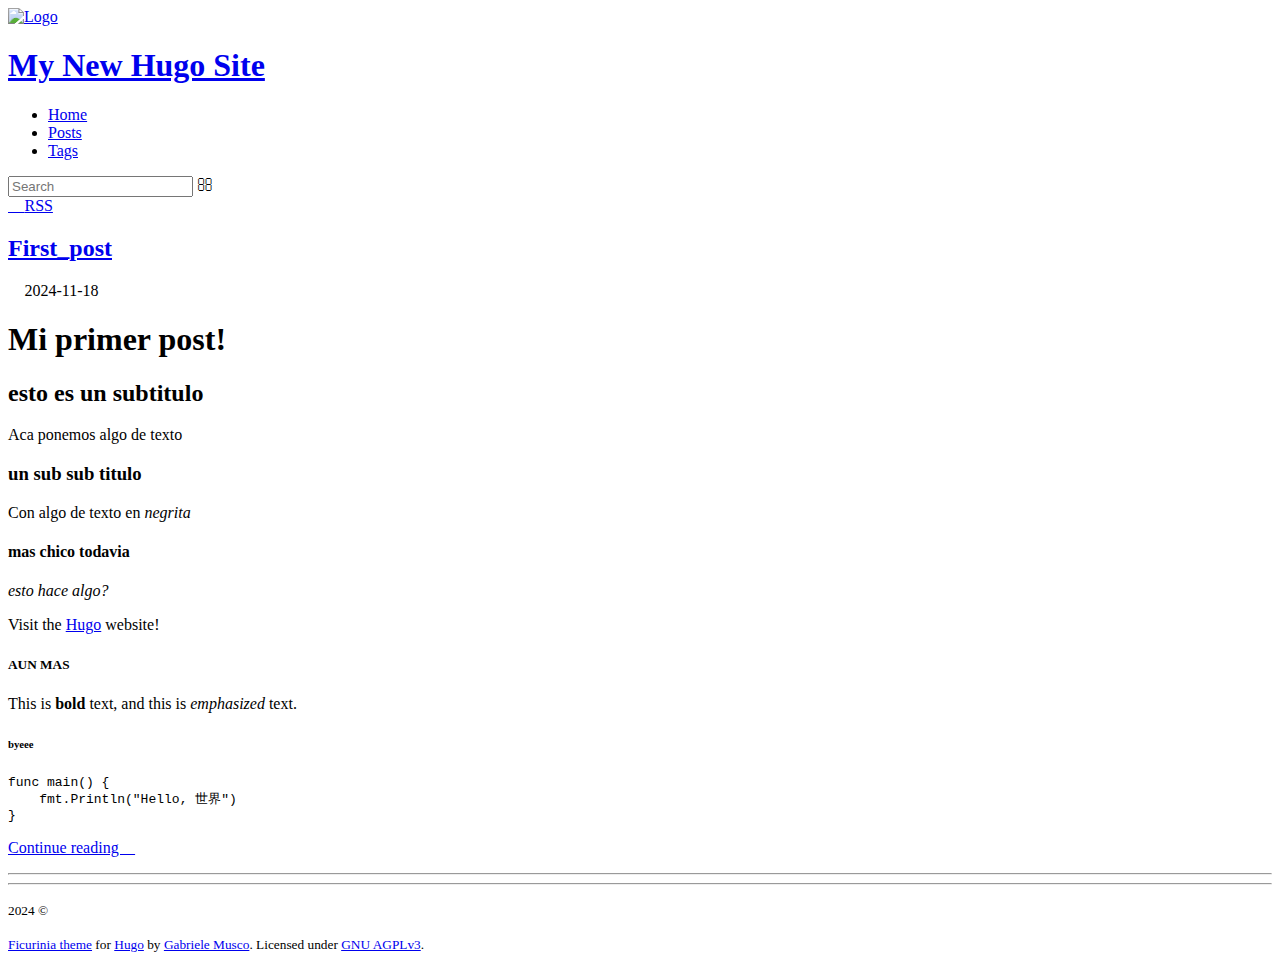
==== public/index.html @ 9516e4e6 "add workflow" ====
<!DOCTYPE html>
<html class="home" lang="en-us"><head>
	<meta name="generator" content="Hugo 0.138.0"><script src="/livereload.js?mindelay=10&amp;v=2&amp;port=1313&amp;path=livereload" data-no-instant defer></script>
    
    <meta name="robots" content="noai, noimageai">
    <meta name="viewport" content="width=device-width" />
    <meta http-equiv="Content-Type" content="text/html;charset=UTF-8" />
    <meta http-equiv="X-UA-Compatible" content="IE=7" />

    
        
          <link href="http://localhost:1313/index.xml" rel="alternate" type="application/rss+xml" title="My New Hugo Site" />
          <link href="http://localhost:1313/index.xml" rel="feed" type="application/rss+xml" title="My New Hugo Site" />
        
    <link
    rel="icon"
    href='/favicon.png'
/>
<link
    rel="shortcut icon"
    href='/favicon.ico'
    type="image/x-icon"
/>
<link
    rel="apple-touch-icon"
    href='/apple-touch-icon.png'
/>

<title>
        
        My New Hugo Site
    </title>

    
    <link href="/symbols-nerd-font/symbols-nerd-font.css" rel="stylesheet" />
    <link href="/jetbrains-mono/jetbrains-mono.css" rel="stylesheet" />

    
    
    <link type="text/css" rel="stylesheet" href=http://localhost:1313/css/styles.abbd6311bb4b6ca58f8e7398140529245ae0f6428b759fcd830742eee2619eabb900ba9914a9affb82aa9a16a9b9ea727bb315315a976a0db0e7513a5f12c504.css integrity="sha512-q71jEbtLbKWPjnOYFAUpJFrg9kKLdZ/NgwdC7uJhnqu5ALqZFKmv&#43;4Kqmhapuepye7MVMVqXag2w51E6XxLFBA==" />
<meta name="author" content="" />

    

<meta property="og:site_name"
    content='My New Hugo Site' />

    <meta property="og:title"
        content='My New Hugo Site' />
    
    <meta property="og:type" content="blog" />
    <meta property="og:image"
        content='http://localhost:1313/img/icon.svg' />

<meta name="twitter:card" content="summary_large_image" />
<meta property="twitter:domain"
      content='localhost:1313'
/>
<meta property="twitter:url" content="http://localhost:1313/" />


    <meta name="twitter:title"
        content='My New Hugo Site' />
    
    <meta name="twitter:image"
        content='http://localhost:1313/img/icon.svg' />

<link rel="manifest" href="/manifest/index.json" />
</head>


    
    
    

<body>
        <div id="baseContainer"><header class="jumbotronContainer">
<div class="titleAndSearchContainer">
        <div id="titleContainer">
            
                <a class="unstyledLink" href="/">
                    <img src='/logo.svg' alt='Logo'/>
                </a>
            
            <div class="rightOfLogo">
                <div class="titleAndHamburger">
                    <h1>
                        <a class="unstyledLink" href="/">My New Hugo Site</a>
                        
                    </h1>
                    
                </div>
                <div id="wide_nav"><nav>
    
    <ul id="main-nav">
        <li><a href="/">Home</a></li>
        
            <li><a href="/posts/">Posts</a></li>
        
        
        
        
        
        
        
            <li><a href="/tags/">Tags</a></li>
        
        
    </ul>
</nav>
</div>
            </div>
        </div>
        <div class="search">
    <input id="searchbar" type="text" placeholder='Search' />
    <span class="nerdlink" onclick="newSearch();">&#xf002;</span>
</div>
<script>
    function newSearch() {
        let term = searchbar.value.trim();
        if (!term) return;
        location.href = `/search/?q=${term}`;
    }
    searchbar.onkeyup = (ev) => {if (ev.keyCode == 13) newSearch()};
</script>

    </div>
    <div id="links">
        <a
    
        rel="noreferrer"
    
    target="_blank"
    class="nerdlink"
    href="/index.xml">
    
    
        &#xf09e;
    
    <span>
        RSS
    </span>
</a>

        
        
    </div>
    

</header>
<div id="contentContainer">
                <div id="content">
                    <main>

    
    
    





    



<div class="postlist " id="postlist">
<article class="card postlistitem">
    <div>
        <h2>
            <a href="http://localhost:1313/posts/first_post/">First_post</a>
        </h2>
        <p class="date">
            <span title='Date'>󰃭 </span>
    2024-11-18


            
        </p>
        
        
            <div class="articlePreview">
                <p>
                    
                        <h1 id="mi-primer-post">Mi primer post!</h1>
<h2 id="esto-es-un-subtitulo">esto es un subtitulo</h2>
<p>Aca ponemos algo de texto</p>
<h3 id="un-sub-sub-titulo">un sub sub titulo</h3>
<p>Con algo de texto en <em>negrita</em></p>
<h4 id="mas-chico-todavia">mas chico todavia</h4>
<p><em>esto hace algo?</em></p>
<p>Visit the <a href="https://gohugo.io">Hugo</a> website!</p>
<h5 id="aun-mas">AUN MAS</h5>
<p>This is <strong>bold</strong> text, and this is <em>emphasized</em> text.</p>
<h6 id="byeee">byeee</h6>
<pre tabindex="0"><code>func main() {
    fmt.Println(&#34;Hello, 世界&#34;)
}
</code></pre>
                    
                </p>
                <p><a href="http://localhost:1313/posts/first_post/">Continue reading </a></p>
            </div>
        
    </div>
    <hr />
</article>

</div>
<div id="getNextBtnContainer"></div>






                    </main><footer>
    <hr />

<p><small>
        2024 &copy; 
    </small></p>
    <p><small>
        <a href='https://gitlab.com/gabmus/hugo-ficurinia'>Ficurinia theme</a> for <a href='https://gohugo.io'>Hugo</a> by <a href='https://gabmus.org'>Gabriele Musco</a>. Licensed under <a href='https://www.gnu.org/licenses/agpl-3.0.html'>GNU AGPLv3</a>.
    </small></p>
</footer>
</div>
            </div>
        </div>


</body>
</html>
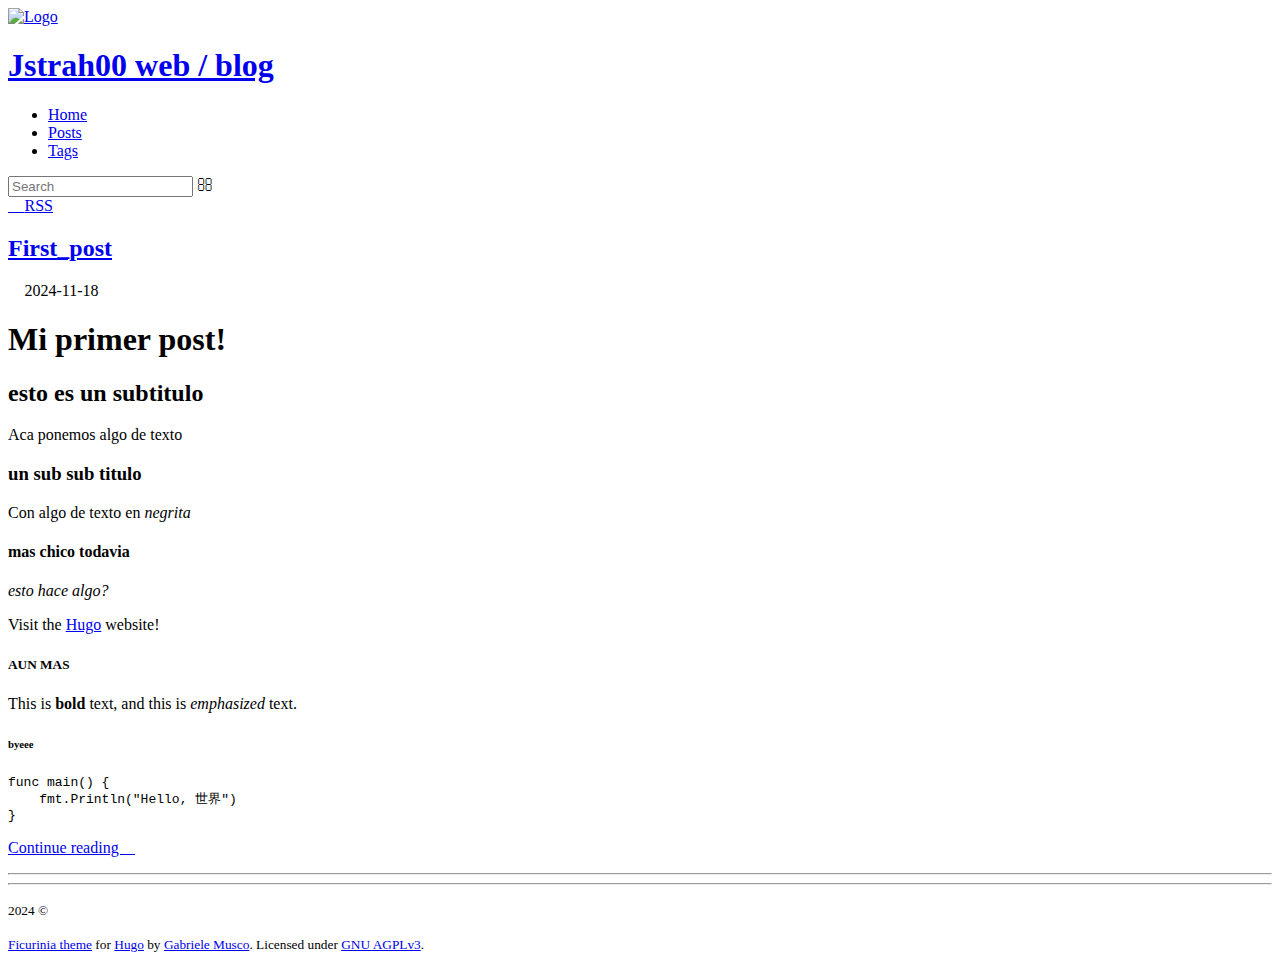
==== commit 8dcc1c24: "build last change" ====
--- a/public/index.html
+++ b/public/index.html
@@ -1,6 +1,6 @@
 <!DOCTYPE html>
 <html class="home" lang="en-us"><head>
-	<meta name="generator" content="Hugo 0.138.0"><script src="/livereload.js?mindelay=10&amp;v=2&amp;port=1313&amp;path=livereload" data-no-instant defer></script>
+	<meta name="generator" content="Hugo 0.138.0">
     
     <meta name="robots" content="noai, noimageai">
     <meta name="viewport" content="width=device-width" />
@@ -9,8 +9,8 @@
 
     
         
-          <link href="http://localhost:1313/index.xml" rel="alternate" type="application/rss+xml" title="My New Hugo Site" />
-          <link href="http://localhost:1313/index.xml" rel="feed" type="application/rss+xml" title="My New Hugo Site" />
+          <link href="https://jstrah00.github.io/index.xml" rel="alternate" type="application/rss+xml" title="Jstrah00 web / blog" />
+          <link href="https://jstrah00.github.io/index.xml" rel="feed" type="application/rss+xml" title="Jstrah00 web / blog" />
         
     <link
     rel="icon"
@@ -28,7 +28,7 @@
 
 <title>
         
-        My New Hugo Site
+        Jstrah00 web / blog
     </title>
 
     
@@ -37,33 +37,33 @@
 
     
     
-    <link type="text/css" rel="stylesheet" href=http://localhost:1313/css/styles.abbd6311bb4b6ca58f8e7398140529245ae0f6428b759fcd830742eee2619eabb900ba9914a9affb82aa9a16a9b9ea727bb315315a976a0db0e7513a5f12c504.css integrity="sha512-q71jEbtLbKWPjnOYFAUpJFrg9kKLdZ/NgwdC7uJhnqu5ALqZFKmv&#43;4Kqmhapuepye7MVMVqXag2w51E6XxLFBA==" />
+    <link type="text/css" rel="stylesheet" href=https://jstrah00.github.io/css/styles.abbd6311bb4b6ca58f8e7398140529245ae0f6428b759fcd830742eee2619eabb900ba9914a9affb82aa9a16a9b9ea727bb315315a976a0db0e7513a5f12c504.css integrity="sha512-q71jEbtLbKWPjnOYFAUpJFrg9kKLdZ/NgwdC7uJhnqu5ALqZFKmv&#43;4Kqmhapuepye7MVMVqXag2w51E6XxLFBA==" />
 <meta name="author" content="" />
 
     
 
 <meta property="og:site_name"
-    content='My New Hugo Site' />
+    content='Jstrah00 web / blog' />
 
     <meta property="og:title"
-        content='My New Hugo Site' />
+        content='Jstrah00 web / blog' />
     
     <meta property="og:type" content="blog" />
     <meta property="og:image"
-        content='http://localhost:1313/img/icon.svg' />
+        content='https://jstrah00.github.io/img/icon.svg' />
 
 <meta name="twitter:card" content="summary_large_image" />
 <meta property="twitter:domain"
-      content='localhost:1313'
-/>
-<meta property="twitter:url" content="http://localhost:1313/" />
+      content='jstrah00.github.io'
+/>
+<meta property="twitter:url" content="https://jstrah00.github.io/" />
 
 
     <meta name="twitter:title"
-        content='My New Hugo Site' />
+        content='Jstrah00 web / blog' />
     
     <meta name="twitter:image"
-        content='http://localhost:1313/img/icon.svg' />
+        content='https://jstrah00.github.io/img/icon.svg' />
 
 <link rel="manifest" href="/manifest/index.json" />
 </head>
@@ -85,7 +85,7 @@
             <div class="rightOfLogo">
                 <div class="titleAndHamburger">
                     <h1>
-                        <a class="unstyledLink" href="/">My New Hugo Site</a>
+                        <a class="unstyledLink" href="/">Jstrah00 web / blog</a>
                         
                     </h1>
                     
@@ -168,7 +168,7 @@
 <article class="card postlistitem">
     <div>
         <h2>
-            <a href="http://localhost:1313/posts/first_post/">First_post</a>
+            <a href="https://jstrah00.github.io/posts/first_post/">First_post</a>
         </h2>
         <p class="date">
             <span title='Date'>󰃭 </span>
@@ -199,7 +199,7 @@
 </code></pre>
                     
                 </p>
-                <p><a href="http://localhost:1313/posts/first_post/">Continue reading </a></p>
+                <p><a href="https://jstrah00.github.io/posts/first_post/">Continue reading </a></p>
             </div>
         
     </div>
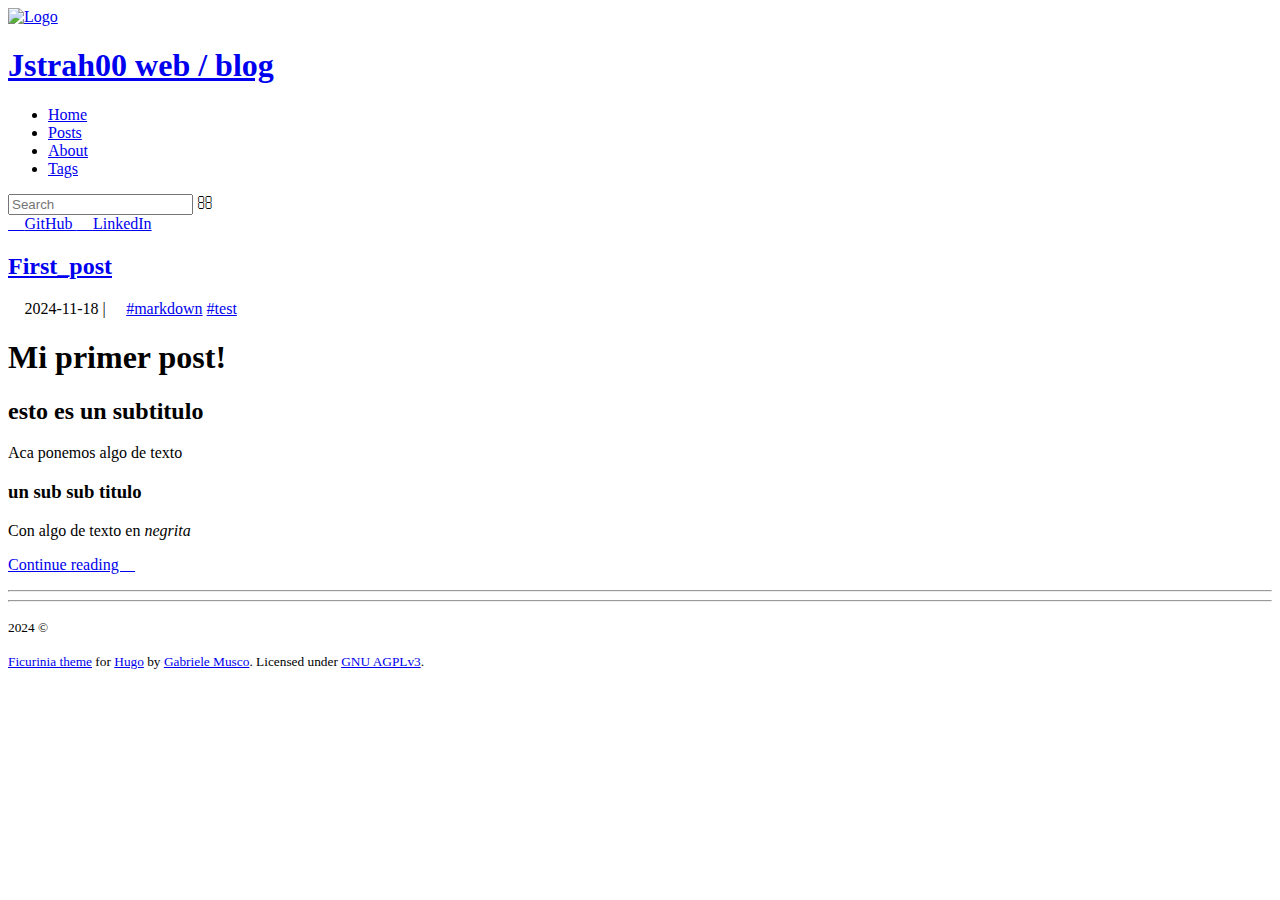
==== commit 08fc5130: "customize stuff" ====
--- a/public/index.html
+++ b/public/index.html
@@ -1,6 +1,6 @@
 <!DOCTYPE html>
 <html class="home" lang="en-us"><head>
-	<meta name="generator" content="Hugo 0.138.0">
+	<meta name="generator" content="Hugo 0.138.0"><script src="/livereload.js?mindelay=10&amp;v=2&amp;port=1313&amp;path=livereload" data-no-instant defer></script>
     
     <meta name="robots" content="noai, noimageai">
     <meta name="viewport" content="width=device-width" />
@@ -9,16 +9,16 @@
 
     
         
-          <link href="https://jstrah00.github.io/index.xml" rel="alternate" type="application/rss+xml" title="Jstrah00 web / blog" />
-          <link href="https://jstrah00.github.io/index.xml" rel="feed" type="application/rss+xml" title="Jstrah00 web / blog" />
+          <link href="http://localhost:1313/index.xml" rel="alternate" type="application/rss+xml" title="Jstrah00 web / blog" />
+          <link href="http://localhost:1313/index.xml" rel="feed" type="application/rss+xml" title="Jstrah00 web / blog" />
         
     <link
     rel="icon"
-    href='/favicon.png'
+    href='/logo_small.png'
 />
 <link
     rel="shortcut icon"
-    href='/favicon.ico'
+    href='/logo.ico'
     type="image/x-icon"
 />
 <link
@@ -26,6 +26,12 @@
     href='/apple-touch-icon.png'
 />
 
+    <link
+        rel="icon"
+        href='/logo.svg'
+        type="image/svg+xml"
+    />
+
 <title>
         
         Jstrah00 web / blog
@@ -37,9 +43,11 @@
 
     
     
-    <link type="text/css" rel="stylesheet" href=https://jstrah00.github.io/css/styles.abbd6311bb4b6ca58f8e7398140529245ae0f6428b759fcd830742eee2619eabb900ba9914a9affb82aa9a16a9b9ea727bb315315a976a0db0e7513a5f12c504.css integrity="sha512-q71jEbtLbKWPjnOYFAUpJFrg9kKLdZ/NgwdC7uJhnqu5ALqZFKmv&#43;4Kqmhapuepye7MVMVqXag2w51E6XxLFBA==" />
-<meta name="author" content="" />
-
+    <link type="text/css" rel="stylesheet" href=http://localhost:1313/css/styles.6f02651af1f616562b0d07de8988974fd578373537834bb2b0dd100e372e2138e367fbaacec97f96a54ebf4d3e6ff406707516a672d8b386b53fef0304e036f9.css integrity="sha512-bwJlGvH2FlYrDQfeiYiXT9V4NzU3g0uysN0QDjcuITjjZ/uqzsl/lqVOv00&#43;b/QGcHUWpnLYs4a1P&#43;8DBOA2&#43;Q==" />
+<meta name="author" content="Julian Strah" />
+
+    
+        <meta name="description" content="To live is to risk it all; otherwise you’re just an inert chunk of randomly assembled molecules drifting wherever the universe blows you." />
     
 
 <meta property="og:site_name"
@@ -48,22 +56,26 @@
     <meta property="og:title"
         content='Jstrah00 web / blog' />
     
+        <meta property="og:description" content="To live is to risk it all; otherwise you’re just an inert chunk of randomly assembled molecules drifting wherever the universe blows you." />
+    
     <meta property="og:type" content="blog" />
     <meta property="og:image"
-        content='https://jstrah00.github.io/img/icon.svg' />
+        content='http://localhost:1313/icon512.png' />
 
 <meta name="twitter:card" content="summary_large_image" />
 <meta property="twitter:domain"
-      content='jstrah00.github.io'
-/>
-<meta property="twitter:url" content="https://jstrah00.github.io/" />
+      content='localhost:1313'
+/>
+<meta property="twitter:url" content="http://localhost:1313/" />
 
 
     <meta name="twitter:title"
         content='Jstrah00 web / blog' />
     
+        <meta name="twitter:description" content="To live is to risk it all; otherwise you’re just an inert chunk of randomly assembled molecules drifting wherever the universe blows you." />
+    
     <meta name="twitter:image"
-        content='https://jstrah00.github.io/img/icon.svg' />
+        content='http://localhost:1313/icon512.png' />
 
 <link rel="manifest" href="/manifest/index.json" />
 </head>
@@ -79,7 +91,7 @@
         <div id="titleContainer">
             
                 <a class="unstyledLink" href="/">
-                    <img src='/logo.svg' alt='Logo'/>
+                    <img src='/logo.png' alt='Logo'/>
                 </a>
             
             <div class="rightOfLogo">
@@ -102,6 +114,8 @@
         
         
         
+            <li><a href="/about/">About</a></li>
+        
         
             <li><a href="/tags/">Tags</a></li>
         
@@ -126,24 +140,39 @@
 
     </div>
     <div id="links">
+        
+        
         <a
     
         rel="noreferrer"
     
     target="_blank"
     class="nerdlink"
-    href="/index.xml">
-    
-    
-        &#xf09e;
+    href="https://github.com/jstrah00">
+    
+    
+        &#xf09b;
     
     <span>
-        RSS
+        GitHub
     </span>
 </a>
-
-        
-        
+<a
+    
+        rel="noreferrer"
+    
+    target="_blank"
+    class="nerdlink"
+    href="https://gitlab.com/gabmus/hugo-ficurinia">
+    
+    
+        &#xf0e1;
+    
+    <span>
+        LinkedIn
+    </span>
+</a>
+
     </div>
     
 
@@ -168,13 +197,21 @@
 <article class="card postlistitem">
     <div>
         <h2>
-            <a href="https://jstrah00.github.io/posts/first_post/">First_post</a>
+            <a href="http://localhost:1313/posts/first_post/">First_post</a>
         </h2>
         <p class="date">
             <span title='Date'>󰃭 </span>
     2024-11-18
 
 
+            
+                | 
+                <span title='Tags'> </span>
+                
+                    <a href="/tags/markdown">#markdown</a>
+                
+                    <a href="/tags/test">#test</a>
+                
             
         </p>
         
@@ -187,19 +224,9 @@
 <p>Aca ponemos algo de texto</p>
 <h3 id="un-sub-sub-titulo">un sub sub titulo</h3>
 <p>Con algo de texto en <em>negrita</em></p>
-<h4 id="mas-chico-todavia">mas chico todavia</h4>
-<p><em>esto hace algo?</em></p>
-<p>Visit the <a href="https://gohugo.io">Hugo</a> website!</p>
-<h5 id="aun-mas">AUN MAS</h5>
-<p>This is <strong>bold</strong> text, and this is <em>emphasized</em> text.</p>
-<h6 id="byeee">byeee</h6>
-<pre tabindex="0"><code>func main() {
-    fmt.Println(&#34;Hello, 世界&#34;)
-}
-</code></pre>
                     
                 </p>
-                <p><a href="https://jstrah00.github.io/posts/first_post/">Continue reading </a></p>
+                <p><a href="http://localhost:1313/posts/first_post/">Continue reading </a></p>
             </div>
         
     </div>
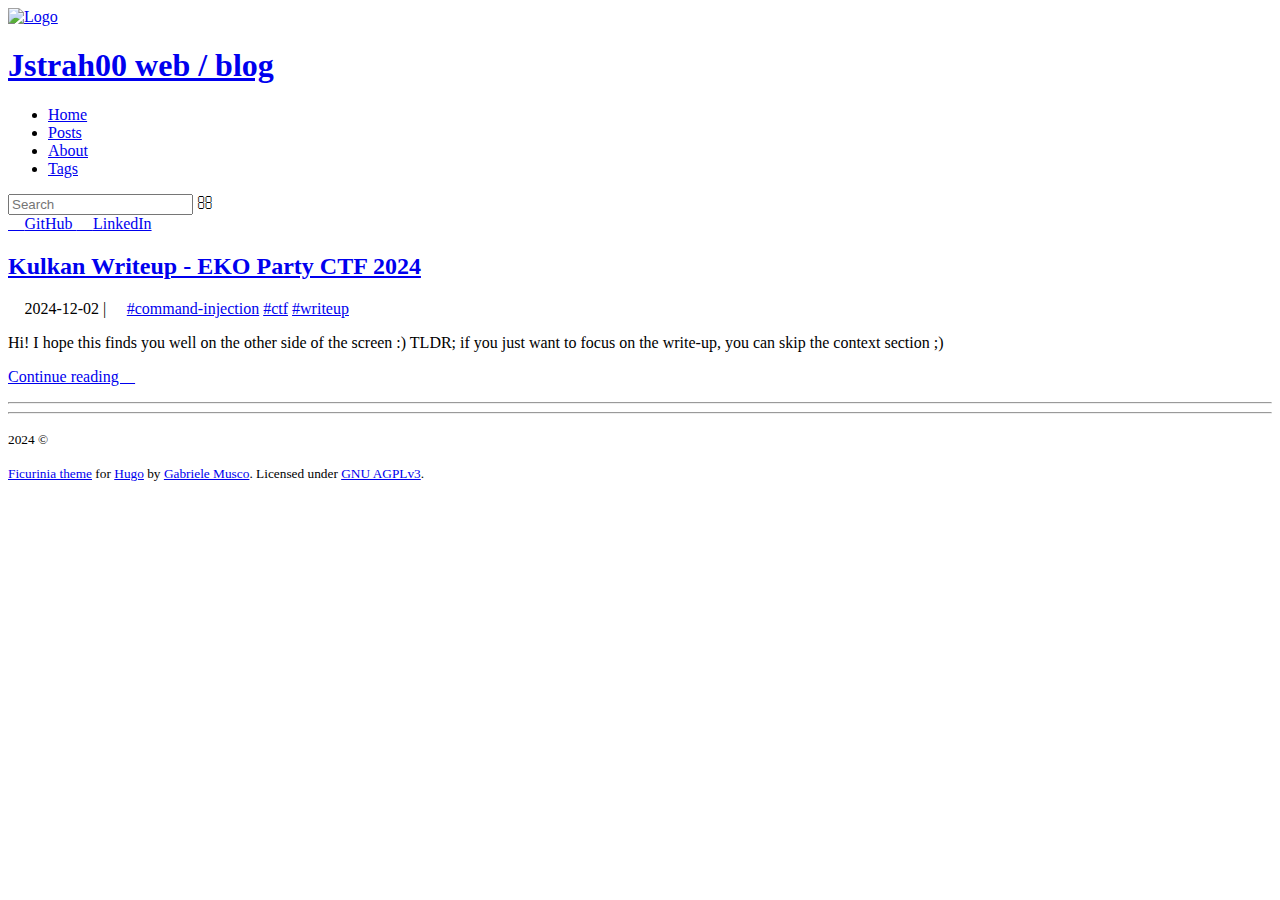
==== commit fa1d3b07: "add first post!" ====
--- a/public/index.html
+++ b/public/index.html
@@ -43,7 +43,7 @@
 
     
     
-    <link type="text/css" rel="stylesheet" href=http://localhost:1313/css/styles.6f02651af1f616562b0d07de8988974fd578373537834bb2b0dd100e372e2138e367fbaacec97f96a54ebf4d3e6ff406707516a672d8b386b53fef0304e036f9.css integrity="sha512-bwJlGvH2FlYrDQfeiYiXT9V4NzU3g0uysN0QDjcuITjjZ/uqzsl/lqVOv00&#43;b/QGcHUWpnLYs4a1P&#43;8DBOA2&#43;Q==" />
+    <link type="text/css" rel="stylesheet" href=http://localhost:1313/css/styles.aca12ee857b25badcaa1a0c66fd9ff25d61dbecb457549c8c29f0fd7e5d2ac68d1eaa182ed86401a94e78689a2d3d5d5696aceff1c760c1cd0a4edd612a81941.css integrity="sha512-rKEu6FeyW63KoaDGb9n/JdYdvstFdUnIwp8P1&#43;XSrGjR6qGC7YZAGpTnhomi09XVaWrO/xx2DBzQpO3WEqgZQQ==" />
 <meta name="author" content="Julian Strah" />
 
     
@@ -163,7 +163,7 @@
     
     target="_blank"
     class="nerdlink"
-    href="https://gitlab.com/gabmus/hugo-ficurinia">
+    href="https://www.linkedin.com/in/julian-strah/">
     
     
         &#xf0e1;
@@ -197,20 +197,22 @@
 <article class="card postlistitem">
     <div>
         <h2>
-            <a href="http://localhost:1313/posts/first_post/">First_post</a>
+            <a href="http://localhost:1313/posts/ekoparty_ctf_kulkan_writeup/">Kulkan Writeup - EKO Party CTF 2024</a>
         </h2>
         <p class="date">
             <span title='Date'>󰃭 </span>
-    2024-11-18
+    2024-12-02
 
 
             
                 | 
                 <span title='Tags'> </span>
                 
-                    <a href="/tags/markdown">#markdown</a>
-                
-                    <a href="/tags/test">#test</a>
+                    <a href="/tags/command-injection">#command-injection</a>
+                
+                    <a href="/tags/ctf">#ctf</a>
+                
+                    <a href="/tags/writeup">#writeup</a>
                 
             
         </p>
@@ -219,14 +221,11 @@
             <div class="articlePreview">
                 <p>
                     
-                        <h1 id="mi-primer-post">Mi primer post!</h1>
-<h2 id="esto-es-un-subtitulo">esto es un subtitulo</h2>
-<p>Aca ponemos algo de texto</p>
-<h3 id="un-sub-sub-titulo">un sub sub titulo</h3>
-<p>Con algo de texto en <em>negrita</em></p>
+                        <p>Hi! I hope this finds you well on the other side of the screen :)
+TLDR; if you just want to focus on the write-up, you can skip the context section ;)</p>
                     
                 </p>
-                <p><a href="http://localhost:1313/posts/first_post/">Continue reading </a></p>
+                <p><a href="http://localhost:1313/posts/ekoparty_ctf_kulkan_writeup/">Continue reading </a></p>
             </div>
         
     </div>
